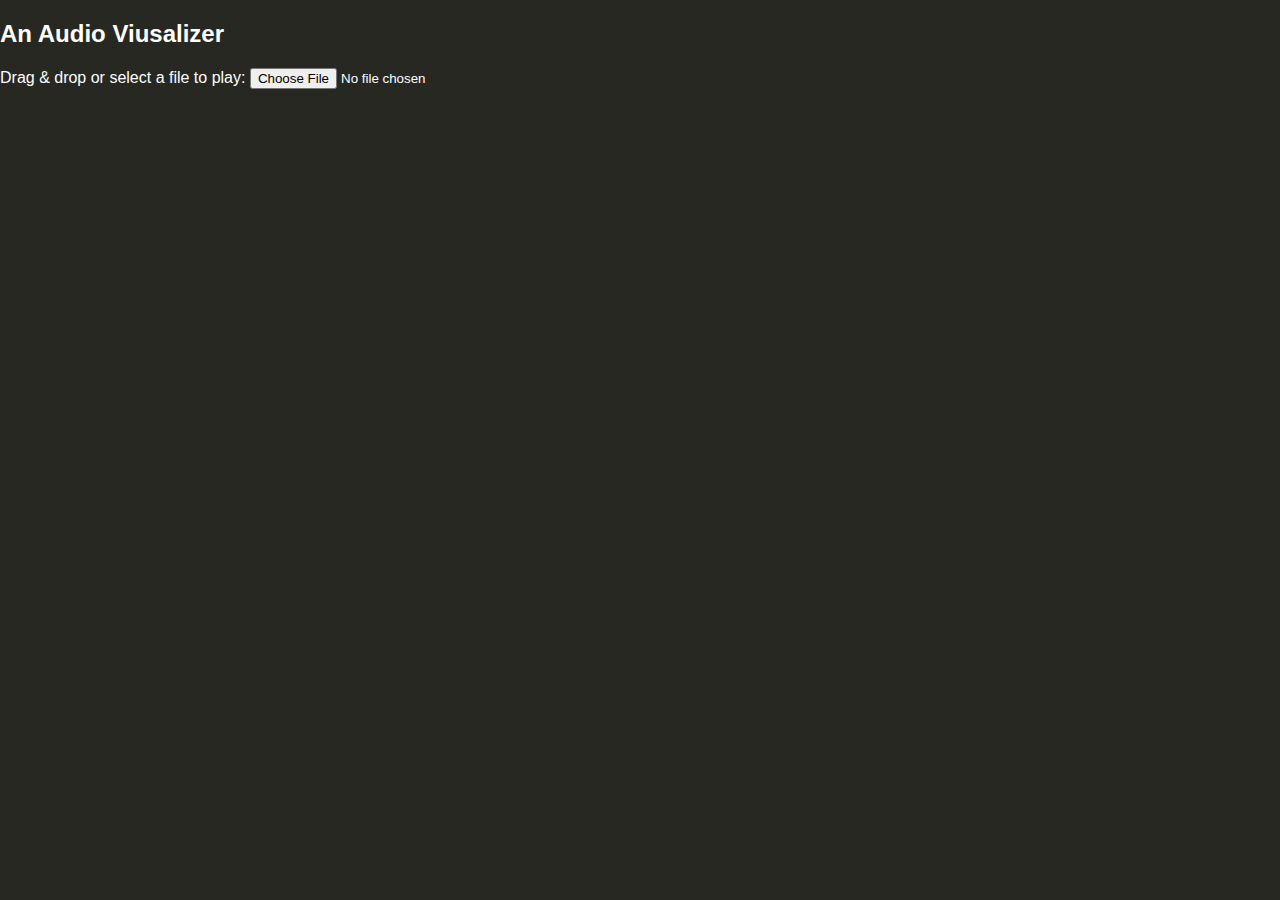
==== index_virtualizer.html @ bbb1e534 "first commit of submittable project 22 july 3:25 am" ====
<!DOCTYPE html>
<html>
    <head>
        <meta name="description" content="HTML5 Audio Spectrum Visualizer">
        <meta name="viewport" content="width=device-width, initial-scale=1.0">
        <title>Song App</title>
        <link rel="shortcut icon" href="img/head.jpg" type="images/jpg" />
        <link type="text/css" rel="stylesheet" href="style/style.css">
    </head>   
    <body>
        <div id="wrapper">
            <div id="fileWrapper" class="file_wrapper">
                <div id="info">
                <h2> An Audio Viusalizer </h2>
                </div>
                <label for="uploadedFile">Drag & drop or select a file to play:</label>
                <input type="file" id="uploadedFile"></input>
            </div>
            <div id="visualizer_wrapper">
                <canvas id='canvas' width="800" height="350"></canvas>
            </div>
        </div>
        
        <script type="text/javascript" src="js/html5_audio_visualizer.js"></script>
    </body>
</html>
---- style/style.css ----
html, body {
    margin: 0;
    font-family: arial, "Microsoft YaHei";
    background-color: #272822;
    color: #FEFEFE;
}
#fileWrapper{
	transition:all 0.5s ease;
}
#fileWrapper:hover{
	opacity: 1!important;
}

#visualizer_wrapper{
	text-align: center;
}
footer{
	position: fixed;
	bottom: 2px;
	color:#aaa;
}
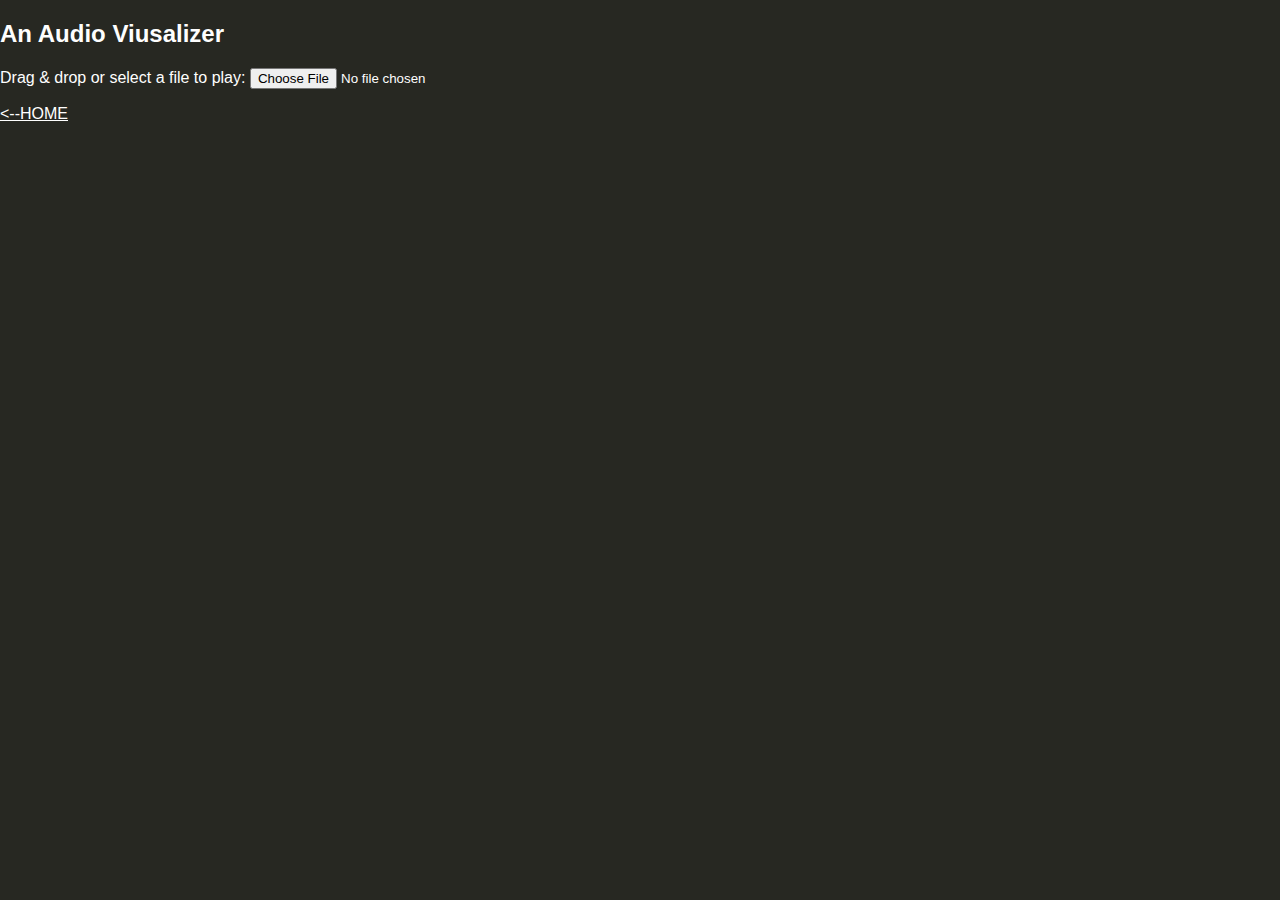
==== commit 8a07f378: "ui fix 23 july" ====
--- a/index_virtualizer.html
+++ b/index_virtualizer.html
@@ -15,6 +15,7 @@
                 </div>
                 <label for="uploadedFile">Drag & drop or select a file to play:</label>
                 <input type="file" id="uploadedFile"></input>
+                <p><a href="index.html" style="color: white;"><--HOME</a></p>
             </div>
             <div id="visualizer_wrapper">
                 <canvas id='canvas' width="800" height="350"></canvas>
